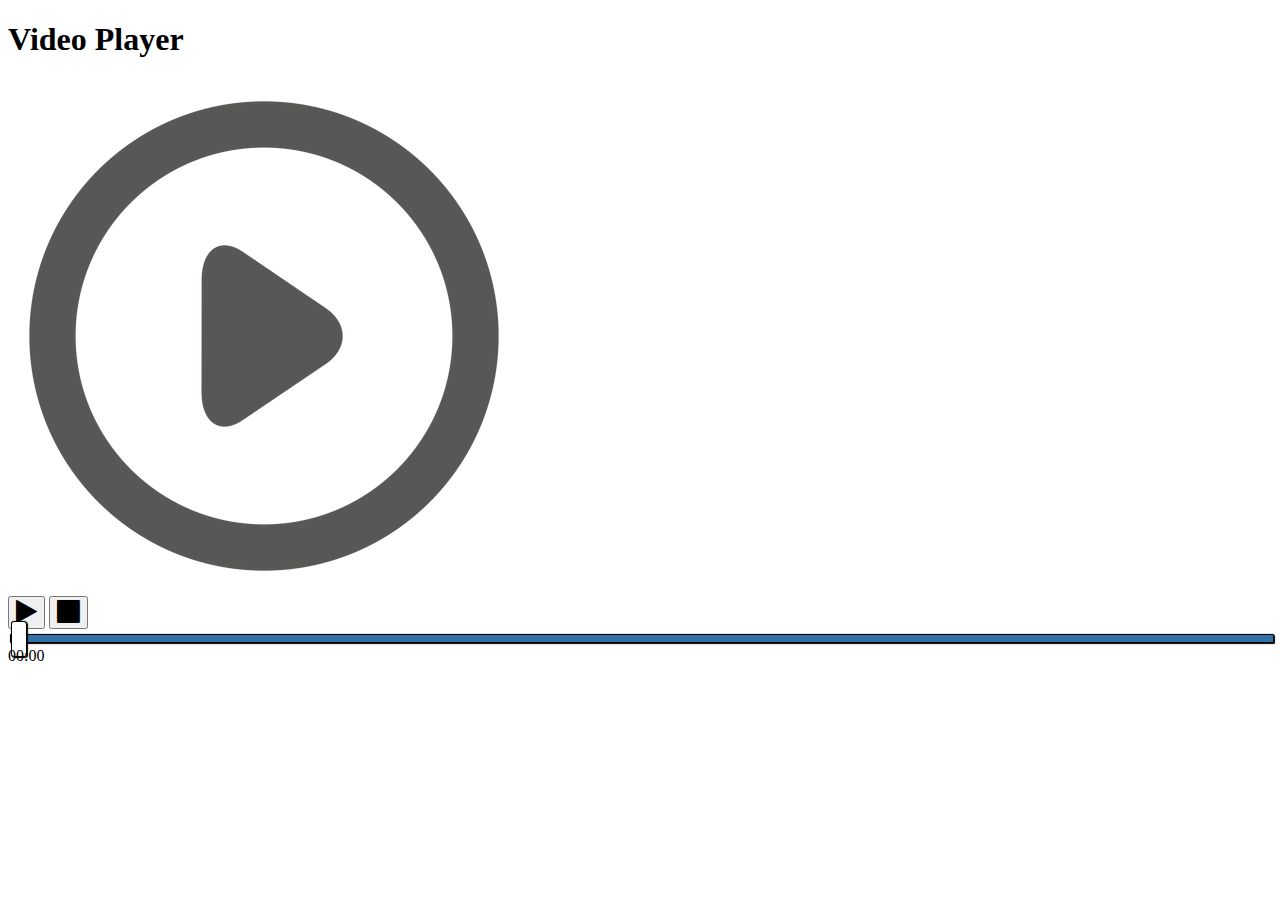
==== 03-video-player-customizado/index.html @ b60823e3 "Html finalizado" ====
<!DOCTYPE html>
<html lang="en">
<head>
    <meta charset="UTF-8">
    <meta name="viewport" content="width=device-width, initial-scale=1.0">
    <title>Video Player Customizado</title>
    <link href="https://stackpath.bootstrapcdn.com/font-awesome/4.7.0/css/font-awesome.min.css" rel="stylesheet" integrity="sha384-wvfXpqpZZVQGK6TAh5PVlGOfQNHSoD2xbE+QkPxCAFlNEevoEH3Sl0sibVcOQVnN" crossorigin="anonymous">
    <link rel="stylesheet" href="css/progress.css">
    <link rel="stylesheet" href="css/style.css">
</head>
<body>
    <h1>Video Player</h1>
    <video
        src="videos/Final Fantasy 7 Remake - Official Trailer.mp4" 
        id="video" 
        class="screen" 
        poster="img/poster.png"></video>
    <div class="controls">
        <button class="btn" id="play">
            <i class="fa fa-play fa-2x"></i>
        </button>
        <button class="btn" id="stop">
            <i class="fa fa-stop fa-2x"></i>
        </button>
        <input 
            type="range" 
            id="progress" 
            class="progress" 
            min="0" 
            max="100" 
            step="0.1"
            value="0"/>
        <span 
            class="timestamp" 
            id="timestamp">00:00
        </span>
    </div>
</body>
</html>
---- 03-video-player-customizado/css/progress.css ----
/* SOURCE: https://css-tricks.com/styling-cross-browser-compatible-range-inputs-css/ */

input[type='range'] {
	-webkit-appearance: none; /* Hides the slider so that custom slider can be made */
	width: 100%; /* Specific width is required for Firefox. */
	background: transparent; /* Otherwise white in Chrome */
}

input[type='range']::-webkit-slider-thumb {
	-webkit-appearance: none;
}

input[type='range']:focus {
	outline: none; /* Removes the blue border. You should probably do some kind of focus styling for accessibility reasons though. */
}

input[type='range']::-ms-track {
	width: 100%;
	cursor: pointer;

	/* Hides the slider so custom styles can be added */
	background: transparent;
	border-color: transparent;
	color: transparent;
}

/* Special styling for WebKit/Blink */
input[type='range']::-webkit-slider-thumb {
	-webkit-appearance: none;
	border: 1px solid #000000;
	height: 36px;
	width: 16px;
	border-radius: 3px;
	background: #ffffff;
	cursor: pointer;
	margin-top: -14px; /* You need to specify a margin in Chrome, but in Firefox and IE it is automatic */
	box-shadow: 1px 1px 1px #000000, 0px 0px 1px #0d0d0d; /* Add cool effects to your sliders! */
}

/* All the same stuff for Firefox */
input[type='range']::-moz-range-thumb {
	box-shadow: 1px 1px 1px #000000, 0px 0px 1px #0d0d0d;
	border: 1px solid #000000;
	height: 36px;
	width: 16px;
	border-radius: 3px;
	background: #ffffff;
	cursor: pointer;
}

/* All the same stuff for IE */
input[type='range']::-ms-thumb {
	box-shadow: 1px 1px 1px #000000, 0px 0px 1px #0d0d0d;
	border: 1px solid #000000;
	height: 36px;
	width: 16px;
	border-radius: 3px;
	background: #ffffff;
	cursor: pointer;
}

input[type='range']::-webkit-slider-runnable-track {
	width: 100%;
	height: 8.4px;
	cursor: pointer;
	box-shadow: 1px 1px 1px #000000, 0px 0px 1px #0d0d0d;
	background: #3071a9;
	border-radius: 1.3px;
	border: 0.2px solid #010101;
}

input[type='range']:focus::-webkit-slider-runnable-track {
	background: #367ebd;
}

input[type='range']::-moz-range-track {
	width: 100%;
	height: 8.4px;
	cursor: pointer;
	box-shadow: 1px 1px 1px #000000, 0px 0px 1px #0d0d0d;
	background: #3071a9;
	border-radius: 1.3px;
	border: 0.2px solid #010101;
}

input[type='range']::-ms-track {
	width: 100%;
	height: 8.4px;
	cursor: pointer;
	background: transparent;
	border-color: transparent;
	border-width: 16px 0;
	color: transparent;
}
input[type='range']::-ms-fill-lower {
	background: #2a6495;
	border: 0.2px solid #010101;
	border-radius: 2.6px;
	box-shadow: 1px 1px 1px #000000, 0px 0px 1px #0d0d0d;
}
input[type='range']:focus::-ms-fill-lower {
	background: #3071a9;
}
input[type='range']::-ms-fill-upper {
	background: #3071a9;
	border: 0.2px solid #010101;
	border-radius: 2.6px;
	box-shadow: 1px 1px 1px #000000, 0px 0px 1px #0d0d0d;
}
input[type='range']:focus::-ms-fill-upper {
	background: #367ebd;
}
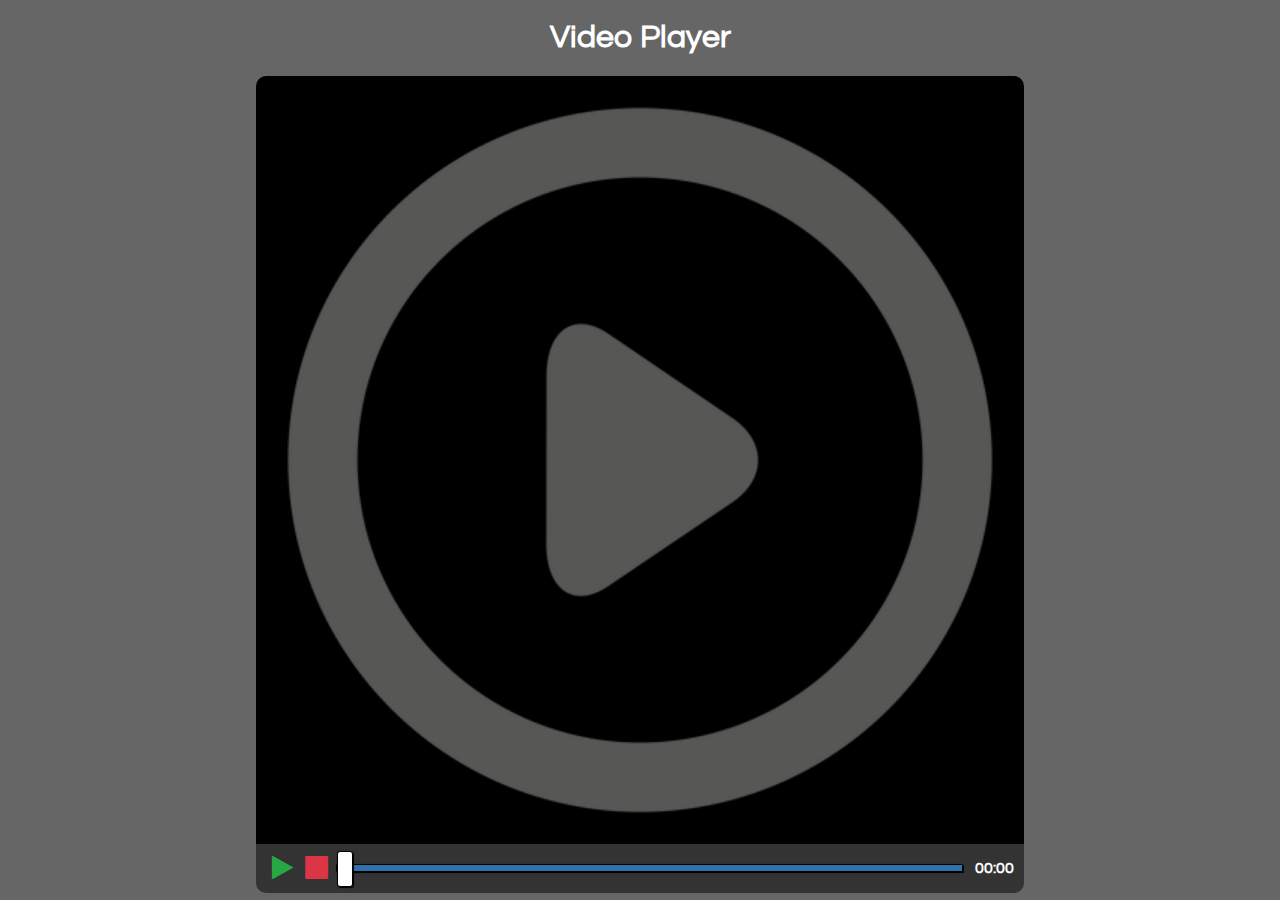
==== commit b94a5a1e: "projeto 3 finalizado" ====
--- a/03-video-player-customizado/index.html
+++ b/03-video-player-customizado/index.html
@@ -35,5 +35,6 @@
             id="timestamp">00:00
         </span>
     </div>
+    <script src="script.js"></script>
 </body>
 </html>--- a/03-video-player-customizado/css/style.css
+++ b/03-video-player-customizado/css/style.css
@@ -0,0 +1,76 @@
+@import url('https://fonts.googleapis.com/css?family=Questrial&display=swap');
+
+
+* {
+    box-sizing: border-box;
+}
+
+body {
+    font-family: 'Questrial', 'sans-serif';
+    background-color: #666;
+    display: flex;
+    flex-direction: column;
+    align-items: center;
+    justify-content: center;
+    max-height: 100vh;
+    margin: 0;
+}
+
+h1 {
+    color: #fff;
+}
+
+.screen {
+    cursor: pointer;
+    width: 60%;
+    background-color: #000 !important;
+    border-top-left-radius: 10px;
+    border-top-right-radius: 10px;
+}
+
+.controls {
+    background: #333;
+    color: #fff;
+    border-bottom-left-radius: 10px;
+    border-bottom-right-radius: 10px;
+    display: flex;
+    justify-content: center;
+    align-items: center;
+    padding: 10px;
+    width: 60%;
+}
+
+.controls .btn {
+    border: 0;
+    background: transparent;
+    cursor: pointer;
+}
+
+.controls .fa-play {
+    color: #28a745;
+}
+
+.controls .fa-stop {
+    color: #dc3545;
+}
+
+.controls .fa-pause {
+    color: #fff;
+}
+
+.controls .timestamp {
+    color: #fff;
+    font-weight: bold;
+    margin-left: 10px;
+}
+
+.btn:focus {
+    outline: 0;
+}
+
+@media(max-width: 900px) {
+    .screen,
+    .controls {
+        width: 90%;
+    }
+}